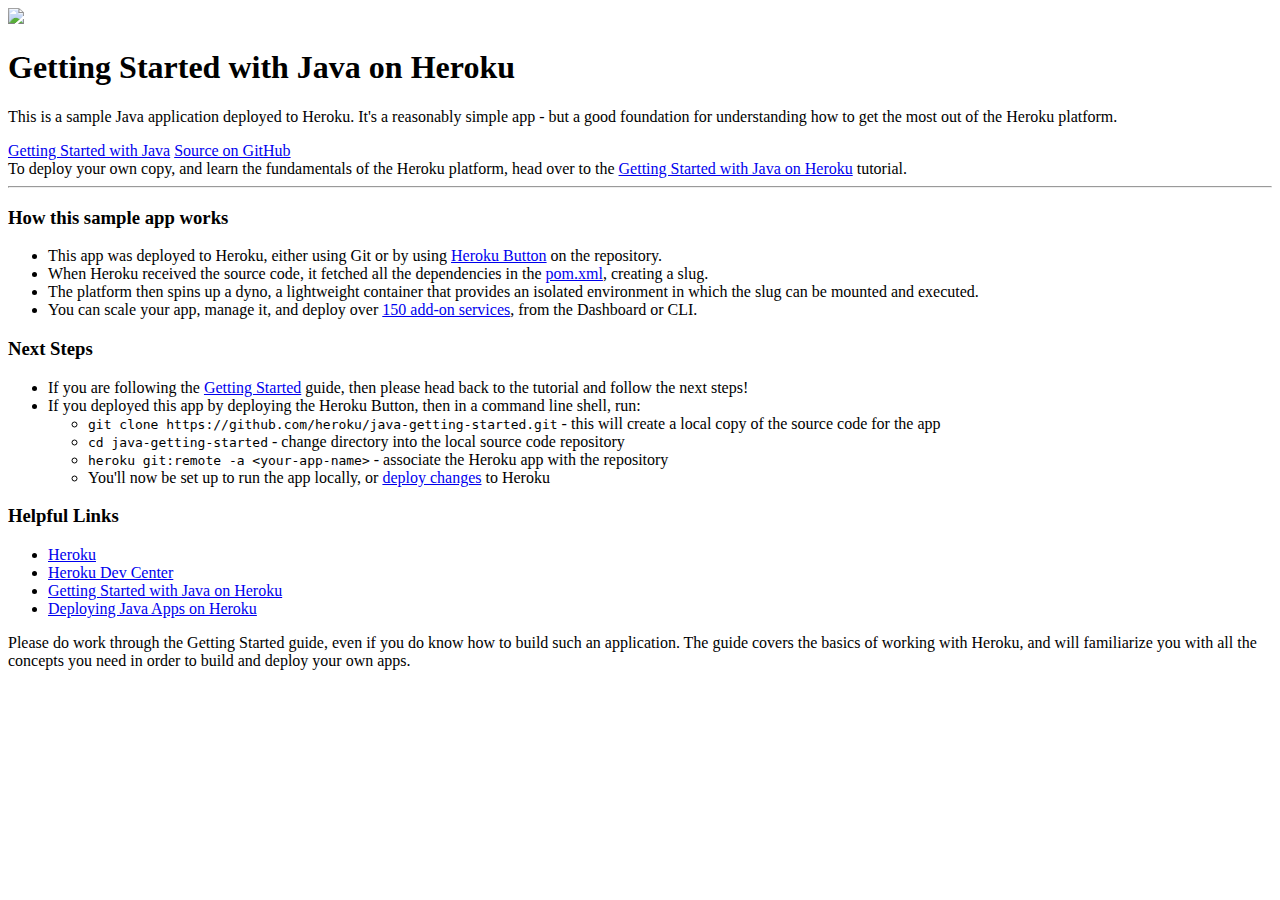
==== src/main/resources/templates/index.html @ 331c98ab "Initial commit" ====
<!DOCTYPE html>
<html xmlns:th="http://www.thymeleaf.org" th:replace="~{fragments/layout :: layout (~{::body},'index')}">

<body>

<div class="jumbotron text-center">
  <div class="container">
    <a href="/" class="lang-logo">
      <img src="/lang-logo.png">
    </a>
    <h1>Getting Started with Java on Heroku</h1>
    <p>This is a sample Java application deployed to Heroku. It's a reasonably simple app - but a good foundation for understanding how to get the most out of the Heroku platform.</p>
    <a type="button" class="btn btn-lg btn-default" href="https://devcenter.heroku.com/articles/getting-started-with-java"><span class="glyphicon glyphicon-flash"></span> Getting Started with Java</a>
    <a type="button" class="btn btn-lg btn-primary" href="https://github.com/heroku/java-getting-started"><span class="glyphicon glyphicon-download"></span> Source on GitHub</a>
  </div>
</div>
<div class="container">
  <div class="alert alert-info text-center" role="alert">
    To deploy your own copy, and learn the fundamentals of the Heroku platform, head over to the <a href="https://devcenter.heroku.com/articles/getting-started-with-java" class="alert-link">Getting Started with Java on Heroku</a> tutorial.
  </div>
  <hr>
  <div class="row">
    <div class="col-md-6">
      <h3><span class="glyphicon glyphicon-info-sign"></span> How this sample app works</h3>
      <ul>
        <li>This app was deployed to Heroku, either using Git or by using <a href="https://github.com/heroku/java-getting-started">Heroku Button</a> on the repository.</li>

        <li>When Heroku received the source code, it fetched all the dependencies in the <a href="https://github.com/heroku/java-getting-started/blob/master/pom.xml">pom.xml</a>, creating a slug.</li>
        <li>The platform then spins up a dyno, a lightweight container that provides an isolated environment in which the slug can be mounted and executed.</li>
        <li>You can scale your app, manage it, and deploy over <a href="https://addons.heroku.com/">150 add-on services</a>, from the Dashboard or CLI.</li>
      </ul>
    </div>
    <div class="col-md-6">
      <h3><span class="glyphicon glyphicon-link"></span> Next Steps</h3>
      <ul>
        <li>If you are following the <a href="https://devcenter.heroku.com/articles/getting-started-with-java">Getting Started</a> guide, then please head back to the tutorial and follow the next steps!</li>
        <li>If you deployed this app by deploying the Heroku Button, then in a command line shell, run:</li>
        <ul>
          <li><code>git clone https://github.com/heroku/java-getting-started.git</code> - this will create a local copy of the source code for the app</li>
          <li><code>cd java-getting-started</code> - change directory into the local source code repository</li>
          <li><code>heroku git:remote -a &lt;your-app-name></code> - associate the Heroku app with the repository</li>
          <li>You'll now be set up to run the app locally, or <a href="https://devcenter.heroku.com/articles/getting-started-with-java#push-local-changes">deploy changes</a> to Heroku</li>
        </ul>
      </ul>
      <h3><span class="glyphicon glyphicon-link"></span> Helpful Links</h3>
      <ul>
        <li><a href="https://www.heroku.com/home">Heroku</a></li>
        <li><a href="https://devcenter.heroku.com/">Heroku Dev Center</a></li>
        <li><a href="https://devcenter.heroku.com/articles/getting-started-with-java">Getting Started with Java on Heroku</a></li>
        <li><a href="https://devcenter.heroku.com/articles/deploying-java">Deploying Java Apps on Heroku</a></li>
      </ul>
    </div>
  </div> <!-- row -->
   <div class="alert alert-info text-center" role="alert">
    Please do work through the Getting Started guide, even if you do know how to build such an application.  The guide covers the basics of working with Heroku, and will familiarize you with all the concepts you need in order to build and deploy your own apps.
  </div>
</div>

</body>
</html>
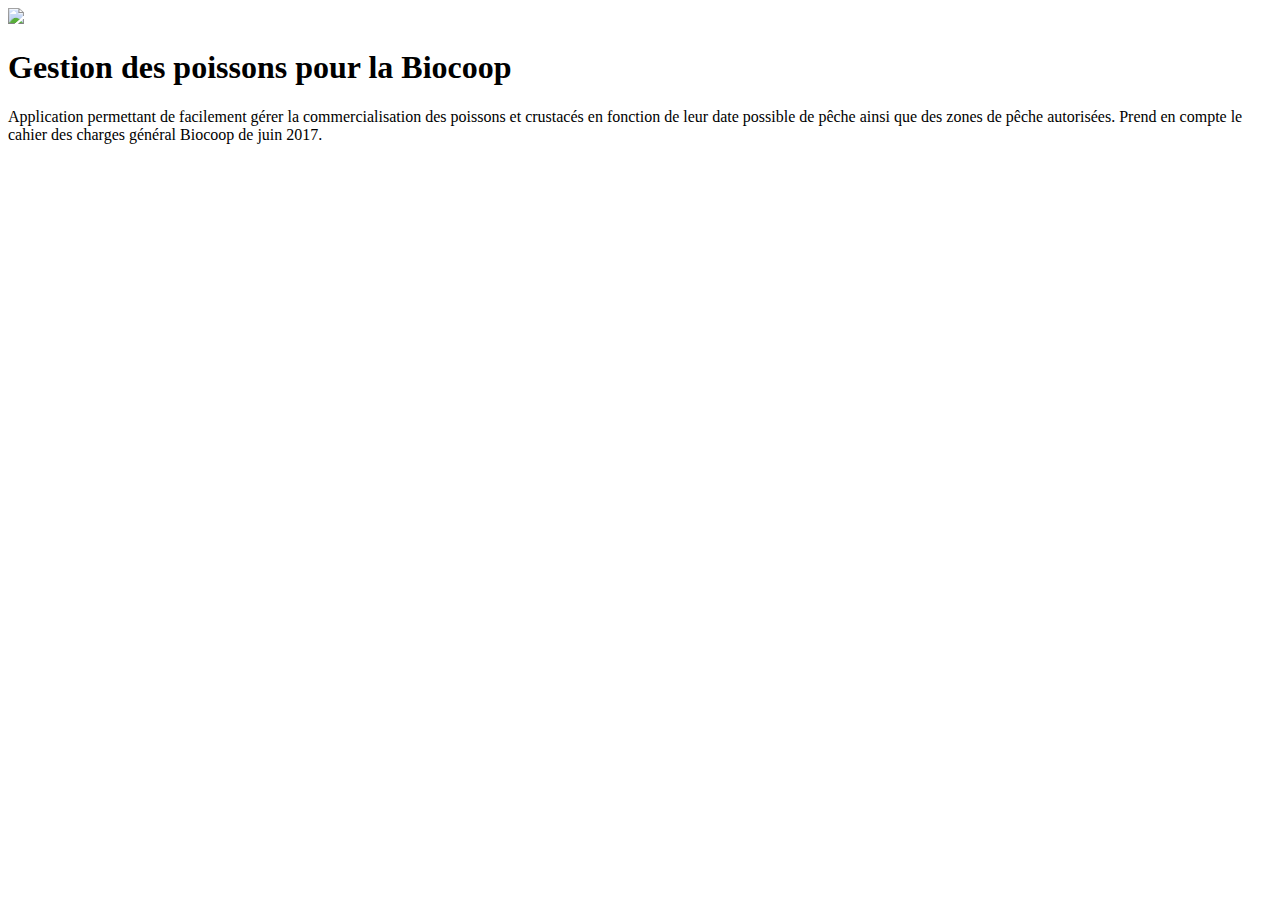
==== commit 202211e9: "Debut du squelette des pages pour l'appli" ====
--- a/src/main/resources/templates/index.html
+++ b/src/main/resources/templates/index.html
@@ -8,51 +8,11 @@
     <a href="/" class="lang-logo">
       <img src="/lang-logo.png">
     </a>
-    <h1>Getting Started with Java on Heroku</h1>
-    <p>This is a sample Java application deployed to Heroku. It's a reasonably simple app - but a good foundation for understanding how to get the most out of the Heroku platform.</p>
-    <a type="button" class="btn btn-lg btn-default" href="https://devcenter.heroku.com/articles/getting-started-with-java"><span class="glyphicon glyphicon-flash"></span> Getting Started with Java</a>
-    <a type="button" class="btn btn-lg btn-primary" href="https://github.com/heroku/java-getting-started"><span class="glyphicon glyphicon-download"></span> Source on GitHub</a>
-  </div>
-</div>
-<div class="container">
-  <div class="alert alert-info text-center" role="alert">
-    To deploy your own copy, and learn the fundamentals of the Heroku platform, head over to the <a href="https://devcenter.heroku.com/articles/getting-started-with-java" class="alert-link">Getting Started with Java on Heroku</a> tutorial.
-  </div>
-  <hr>
-  <div class="row">
-    <div class="col-md-6">
-      <h3><span class="glyphicon glyphicon-info-sign"></span> How this sample app works</h3>
-      <ul>
-        <li>This app was deployed to Heroku, either using Git or by using <a href="https://github.com/heroku/java-getting-started">Heroku Button</a> on the repository.</li>
-
-        <li>When Heroku received the source code, it fetched all the dependencies in the <a href="https://github.com/heroku/java-getting-started/blob/master/pom.xml">pom.xml</a>, creating a slug.</li>
-        <li>The platform then spins up a dyno, a lightweight container that provides an isolated environment in which the slug can be mounted and executed.</li>
-        <li>You can scale your app, manage it, and deploy over <a href="https://addons.heroku.com/">150 add-on services</a>, from the Dashboard or CLI.</li>
-      </ul>
-    </div>
-    <div class="col-md-6">
-      <h3><span class="glyphicon glyphicon-link"></span> Next Steps</h3>
-      <ul>
-        <li>If you are following the <a href="https://devcenter.heroku.com/articles/getting-started-with-java">Getting Started</a> guide, then please head back to the tutorial and follow the next steps!</li>
-        <li>If you deployed this app by deploying the Heroku Button, then in a command line shell, run:</li>
-        <ul>
-          <li><code>git clone https://github.com/heroku/java-getting-started.git</code> - this will create a local copy of the source code for the app</li>
-          <li><code>cd java-getting-started</code> - change directory into the local source code repository</li>
-          <li><code>heroku git:remote -a &lt;your-app-name></code> - associate the Heroku app with the repository</li>
-          <li>You'll now be set up to run the app locally, or <a href="https://devcenter.heroku.com/articles/getting-started-with-java#push-local-changes">deploy changes</a> to Heroku</li>
-        </ul>
-      </ul>
-      <h3><span class="glyphicon glyphicon-link"></span> Helpful Links</h3>
-      <ul>
-        <li><a href="https://www.heroku.com/home">Heroku</a></li>
-        <li><a href="https://devcenter.heroku.com/">Heroku Dev Center</a></li>
-        <li><a href="https://devcenter.heroku.com/articles/getting-started-with-java">Getting Started with Java on Heroku</a></li>
-        <li><a href="https://devcenter.heroku.com/articles/deploying-java">Deploying Java Apps on Heroku</a></li>
-      </ul>
-    </div>
-  </div> <!-- row -->
-   <div class="alert alert-info text-center" role="alert">
-    Please do work through the Getting Started guide, even if you do know how to build such an application.  The guide covers the basics of working with Heroku, and will familiarize you with all the concepts you need in order to build and deploy your own apps.
+    <h1>Gestion des poissons pour la Biocoop</h1>
+    <p>
+      Application permettant de facilement gérer la commercialisation des poissons et crustacés en fonction de leur date possible de pêche ainsi que des zones de pêche autorisées.
+      Prend en compte le cahier des charges général Biocoop de juin 2017.
+    </p>
   </div>
 </div>
 
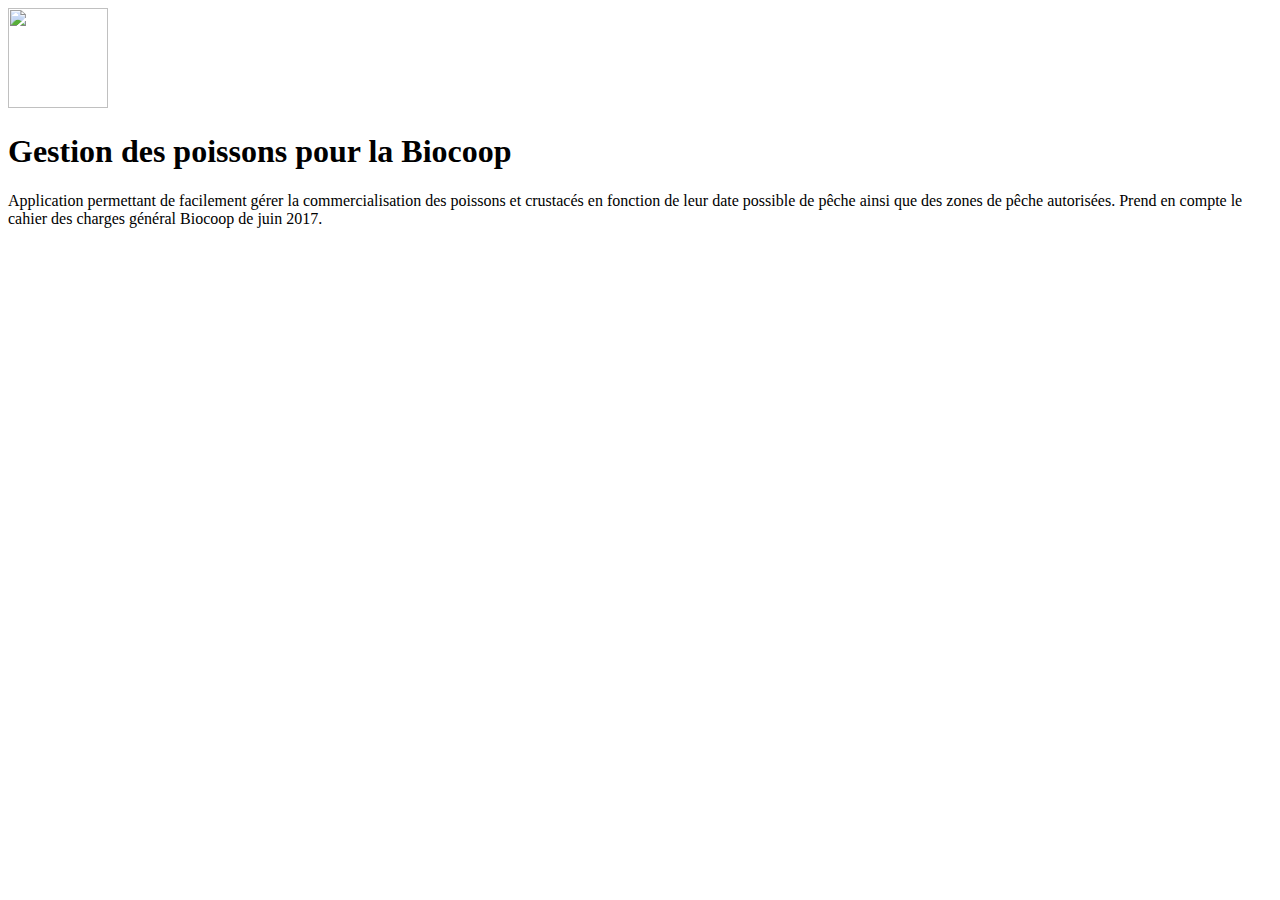
==== commit c58f35c7: "Ajout des favicons" ====
--- a/src/main/resources/templates/index.html
+++ b/src/main/resources/templates/index.html
@@ -6,7 +6,7 @@
 <div class="jumbotron text-center">
   <div class="container">
     <a href="/" class="lang-logo">
-      <img src="/lang-logo.png">
+      <img src="/poisson-biocoop.png" width="100" height="100">
     </a>
     <h1>Gestion des poissons pour la Biocoop</h1>
     <p>
